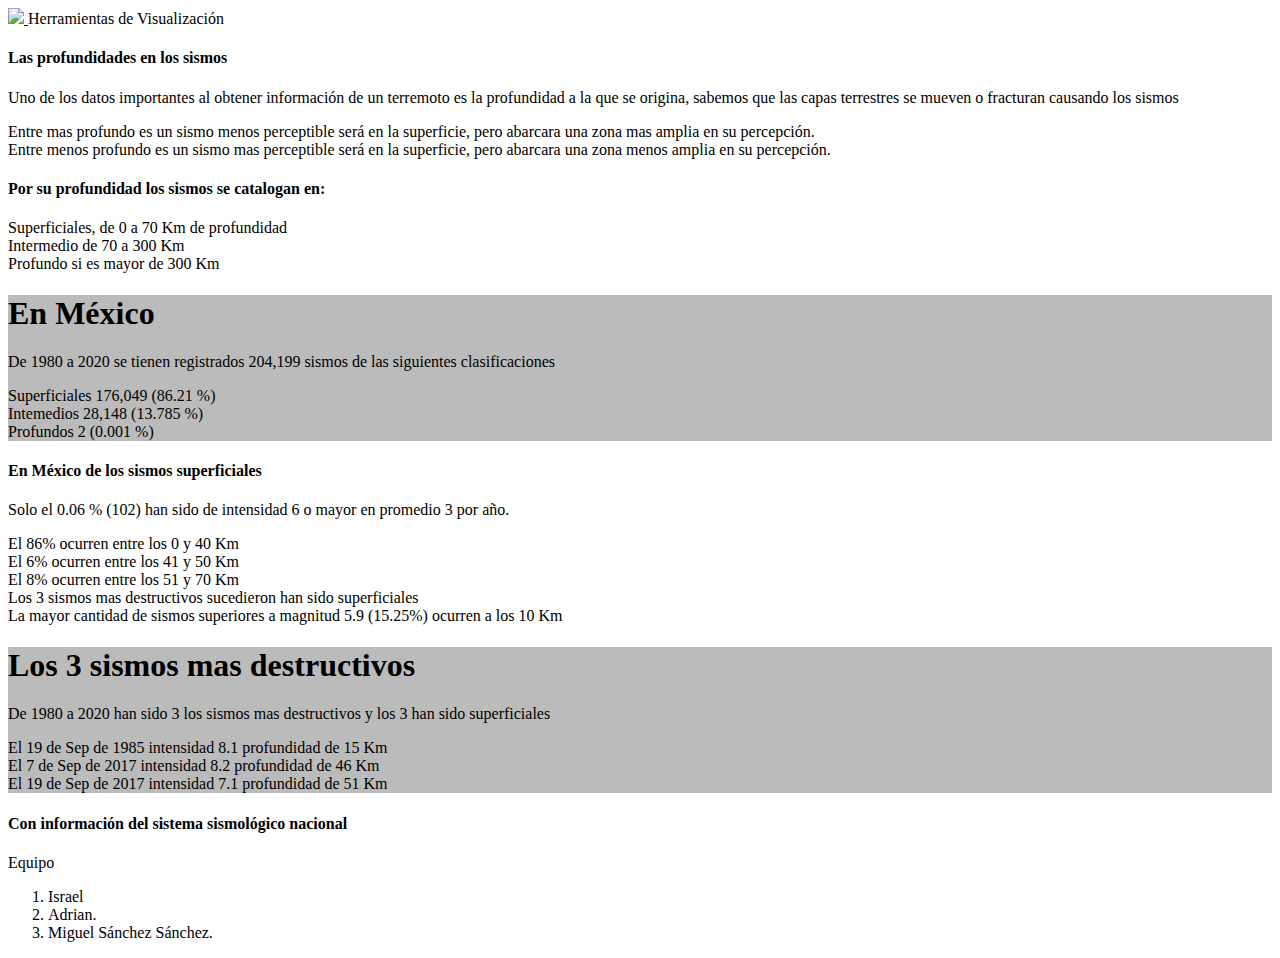
==== index.html @ d1f8a82e "codigo" ====
<!DOCTYPE html>
<html lang="en">
<head>
  <meta charset="UTF-8">
  <meta name="viewport" content="width=device-width, initial-scale=1.0">
  <title>Tarea2 Profundidades</title>
  <link rel="stylesheet" href="https://cdn.jsdelivr.net/npm/bootstrap@4.5.3/dist/css/bootstrap.min.css" integrity="sha384-TX8t27EcRE3e/ihU7zmQxVncDAy5uIKz4rEkgIXeMed4M0jlfIDPvg6uqKI2xXr2" crossorigin="anonymous">
  <link rel="stylesheet" href="css/styles.css">
</head>
<body>

  <nav class="d-flex jutify-content-between navbar navbar-light bg-light shadow">
    <a href="/">
      <img src="https://www.unir.net/wp-content/uploads/2020/03/logo-horizontal-1536x925.png" class="logo">
    </a>
    Herramientas de Visualización
  </nav>
 <div class="container p-3 my-3 bg-primary text-white">
    <h4>Las profundidades en los sismos</h4>
        <p>Uno de los datos importantes al obtener información de un terremoto es la profundidad a la que se origina,
        sabemos que las capas terrestres se mueven o fracturan causando los sismos
        <li>Entre mas profundo es un sismo menos perceptible será en la superficie, pero abarcara una zona mas amplia en su percepción.</li>
        <li>Entre menos profundo es un sismo mas perceptible será en la superficie, pero abarcara una zona menos amplia en su percepción.</li></p>
  </div>
<div class="container p-3 my-3 ">
    <h4>Por su profundidad los sismos se catalogan en:</h4>
    <p><li>Superficiales, de 0 a 70 Km de profundidad</li>
        <li>Intermedio de 70 a 300 Km</li>
        <li>Profundo si es mayor de 300 Km</li>
    </p>
  </div>
<!-- Primera Grafica -->
  <div class="container mt-4">
    <div class="row">
      <div class="col-md-3" style="background-color:#bbb">
        <h1>En México</h1> 
        <p>De 1980 a 2020
        se tienen registrados 204,199 sismos de las siguientes clasificaciones 
        <li>Superficiales 176,049 (86.21 %) </li>
        <li>Intemedios     28,148 (13.785 %) </li>
        <li>Profundos           2  (0.001 %)</li></p>
      </div>

      <div class="col-md-9">
        <div id="graf1" ></div>
      </div>
    </div>
  </div>
  
  <!-- Segunda Grafica -->
  <div class="container mt-4">
    <div class="row">
      <div class="col-md-9">
        <div id="graf2"></div>
      </div>
      <div class="col-md-3">
        <h4>En México de los sismos superficiales</h4>
        <p>Solo el 0.06 % (102) han sido de intensidad 6 o mayor en promedio 3 por año.</p>
        <li>El 86% ocurren entre los 0 y 40 Km</li>
        <li>El 6% ocurren entre los 41 y 50 Km</li>
        <li>El 8% ocurren entre los 51 y 70 Km</li>
        <li>Los 3 sismos mas destructivos sucedieron han sido superficiales</li>
        <li>La mayor cantidad de sismos superiores a magnitud 5.9 (15.25%) ocurren a los 10 Km </li>
      </div>
    </div>
  </div>

<!-- Tercera Grafica -->
  <div class="container mt-4">
    <div class="row">
      <div class="col-md-3" style="background-color:#bbb">
        <h1>Los 3 sismos mas destructivos</h1> 
        <p>De 1980 a 2020 han sido 3 los sismos mas destructivos y los 3 han sido superficiales
        <li>El 19 de Sep de 1985 intensidad 8.1 profundidad de 15 Km  </li>
        <li>El  7 de Sep de 2017 intensidad 8.2 profundidad de 46 Km </li>
        <li>El 19 de Sep de 2017 intensidad 7.1 profundidad de 51 Km </li>
      </div>
      <div class="col-md-9">
        <div id="graf" class="vizprev"></div>
      </div>
    </div>
  </div>
  <div class="container p-3 my-3 bg-primary text-white">
    <h4>Con información del sistema sismológico nacional</h4>
        <p>
          <li>Equipo</li> <ol>
        <li>Israel</li>
        <li>Adrian.</li>
        <li>Miguel Sánchez Sánchez.</li></ol> 
        </p>
  </div>
  <script src="/d3/d3.js"></script>
  <script src="https://code.jquery.com/jquery-3.5.1.slim.min.js" integrity="sha384-DfXdz2htPH0lsSSs5nCTpuj/zy4C+OGpamoFVy38MVBnE+IbbVYUew+OrCXaRkfj" crossorigin="anonymous"></script>
  <script src="https://cdn.jsdelivr.net/npm/bootstrap@4.5.3/dist/js/bootstrap.bundle.min.js" integrity="sha384-ho+j7jyWK8fNQe+A12Hb8AhRq26LrZ/JpcUGGOn+Y7RsweNrtN/tE3MoK7ZeZDyx" crossorigin="anonymous"></script>

  <script src="app2.js"></script>

</body>
</html>
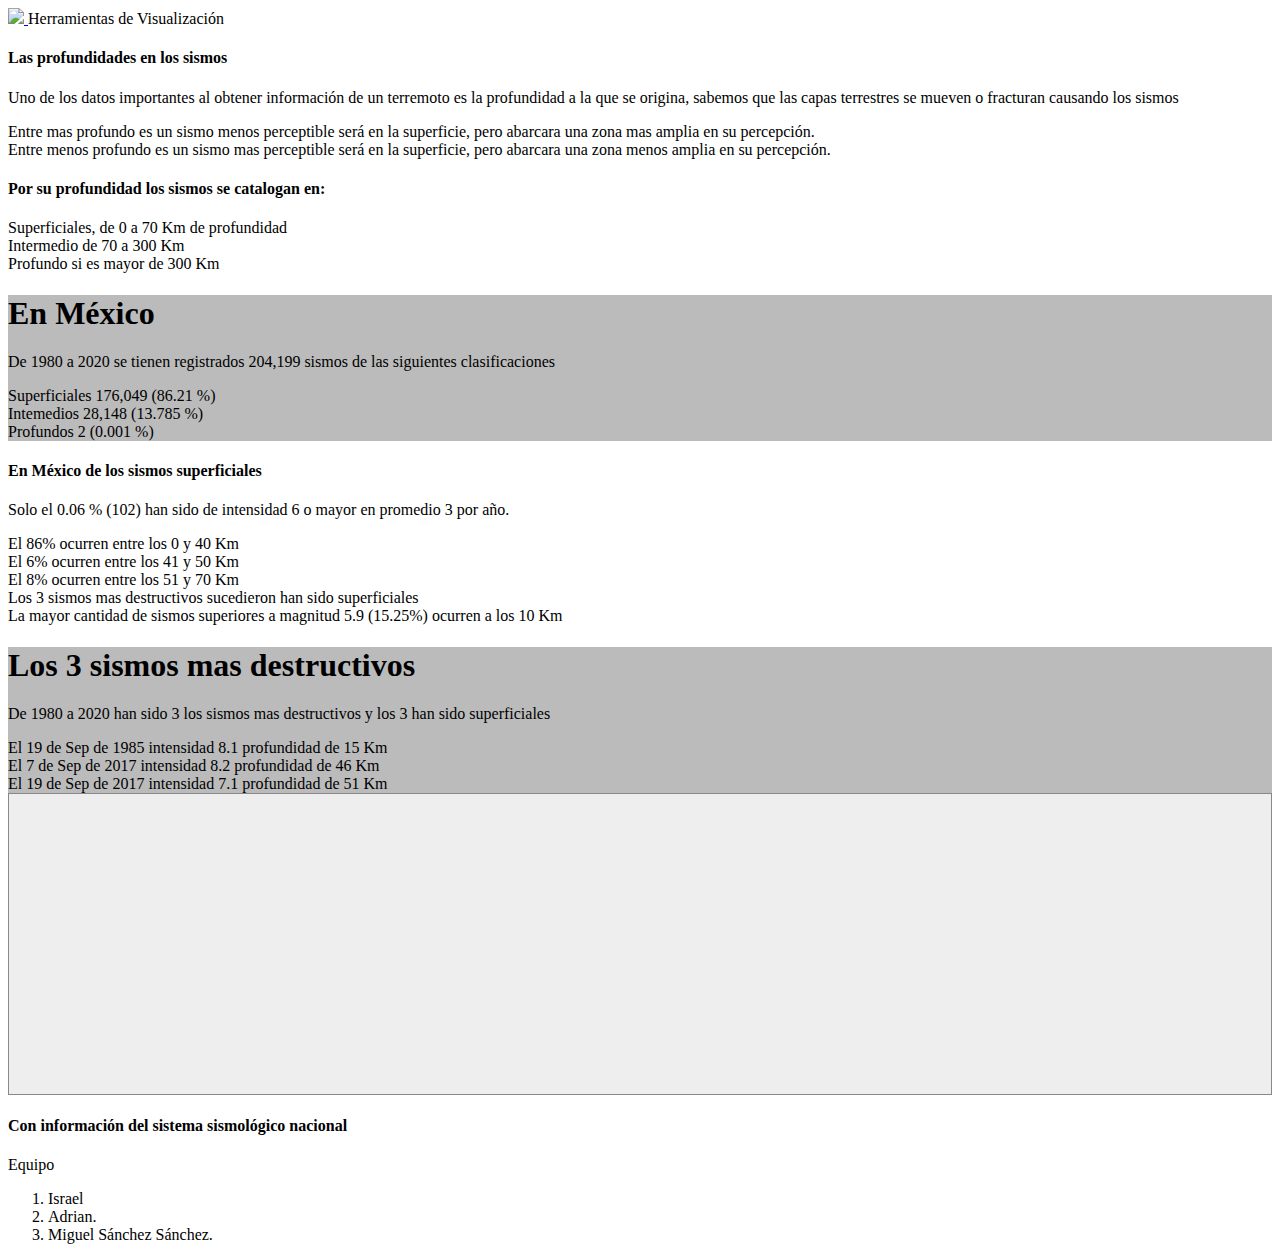
==== commit da99fba9: "segunda" ====
--- a/index.html
+++ b/index.html
@@ -32,6 +32,10 @@
 <!-- Primera Grafica -->
   <div class="container mt-4">
     <div class="row">
+      <div class="col-md-9">
+        <div id="graf" ></div>
+      </div>
+      
       <div class="col-md-3" style="background-color:#bbb">
         <h1>En México</h1> 
         <p>De 1980 a 2020
@@ -39,10 +43,6 @@
         <li>Superficiales 176,049 (86.21 %) </li>
         <li>Intemedios     28,148 (13.785 %) </li>
         <li>Profundos           2  (0.001 %)</li></p>
-      </div>
-
-      <div class="col-md-9">
-        <div id="graf1" ></div>
       </div>
     </div>
   </div>
--- a/css/styles.css
+++ b/css/styles.css
@@ -0,0 +1,20 @@
+.logo{
+    height: 200px;
+}
+.avatar{
+    height: 150px;
+}
+.imgproy{
+    height: 75px;
+    width: 75px;
+    object-fit: cover;
+}
+
+.vizprev {
+  background-color: #eee;
+  border: 1px solid #888;
+  height: 300px;
+}
+.verde{
+    background-color: green;
+}